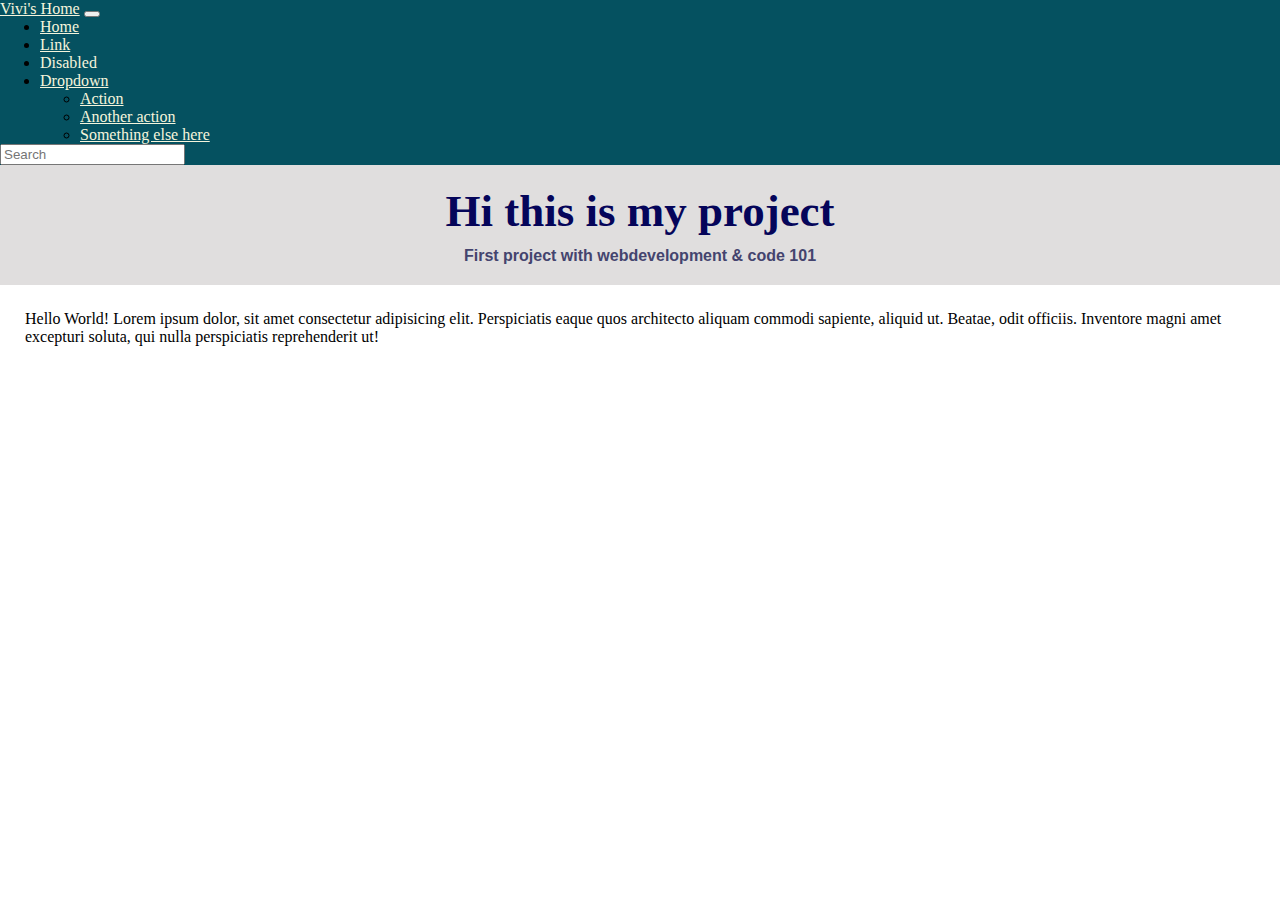
==== index.html @ 1131dd58 "assignment5" ====
<!DOCTYPE html>
<html lang="en">
  <head>
    <meta charset="UTF-8">
    <meta http-equiv="X-UA-Compatible" content="IE=edge">
    <meta name="viewport" content="width=device-width, initial-scale=1.0">
    <title>product app</title>
    <link rel="stylesheet" href="./stylesheet.css">
    <link href="https://cdn.jsdelivr.net/npm/bootstrap@5.2.3/dist/css/bootstrap.min.css" rel="stylesheet" integrity="sha384-rbsA2VBKQhggwzxH7pPCaAqO46MgnOM80zW1RWuH61DGLwZJEdK2Kadq2F9CUG65" crossorigin="anonymous">
  </head>
  <body>
    <nav class="navbar navbar-expand-sm" aria-label="Third navbar example">
      <div class="container-fluid">
        <a class="navbar-brand" id="site-brand" href="#">Vivi's Home</a>
        <button class="navbar-toggler" type="button" data-bs-toggle="collapse" data-bs-target="#navbarsExample03" aria-controls="navbarsExample03" aria-expanded="false" aria-label="Toggle navigation">
          <span class="navbar-toggler-icon"></span>
        </button>

        <div class="collapse navbar-collapse" id="navbarsExample03">
          <ul class="navbar-nav me-auto mb-2 mb-sm-0">
            <li class="nav-item">
              <a class="nav-link active" aria-current="page" href="#">Home</a>
            </li>
            <li class="nav-item">
              <a class="nav-link" href="#">Link</a>
            </li>
            <li class="nav-item">
              <a class="nav-link disabled">Disabled</a>
            </li>
            <li class="nav-item dropdown">
              <a class="nav-link dropdown-toggle" href="#" data-bs-toggle="dropdown" aria-expanded="false">Dropdown</a>
              <ul class="dropdown-menu">
                <li><a class="dropdown-item" href="#">Action</a></li>
                <li><a class="dropdown-item" href="#">Another action</a></li>
                <li><a class="dropdown-item" href="#">Something else here</a></li>
              </ul>
            </li>
          </ul>
          <form role="search">
            <input class="form-control" type="search" placeholder="Search" aria-label="Search">
          </form>
        </div>
      </div>
    </nav>
    <div class="header">
      <div class="header-text">
        <h1>Hi this is my project</h1>
        <h4>First project with webdevelopment & code 101</h4>
      </div>
    </div>
    <div class="text-body">
      <p>
        Hello World! Lorem ipsum dolor, sit amet consectetur adipisicing elit. Perspiciatis
        eaque quos architecto aliquam commodi sapiente, aliquid ut. Beatae, odit officiis.
        Inventore magni amet excepturi soluta, qui nulla perspiciatis reprehenderit ut!
      </p>
    </div>
    <script src="./assignments/assignment5.js"></script>
    <!--this is a comment-->
  <script src="https://cdn.jsdelivr.net/npm/bootstrap@5.2.3/dist/js/bootstrap.bundle.min.js" integrity="sha384-kenU1KFdBIe4zVF0s0G1M5b4hcpxyD9F7jL+jjXkk+Q2h455rYXK/7HAuoJl+0I4" crossorigin="anonymous"></script>
  </body>
</html>
---- stylesheet.css ----
* {
  box-sizing: border-box;
  margin: 0;
}

h1 {
  font-family: 'Times New Roman', Times, serif;
  color: rgb(5, 5, 90);
  font-size: 45px;
  padding-bottom: 10px;
}

h4 {
  font-family: Arial, Helvetica, sans-serif;
  color: rgb(68 68 110);
}

.header {
  background-color: rgb(224, 222, 222);
}

.header-text {
  padding: 20px;
  text-align: center;
}

.text-body {
  margin: 25px 25px;
}

.navbar {
  background-color: #055160;
}

.nav-item a {
  color:beige
}

#site-brand {
  color: beige;
}
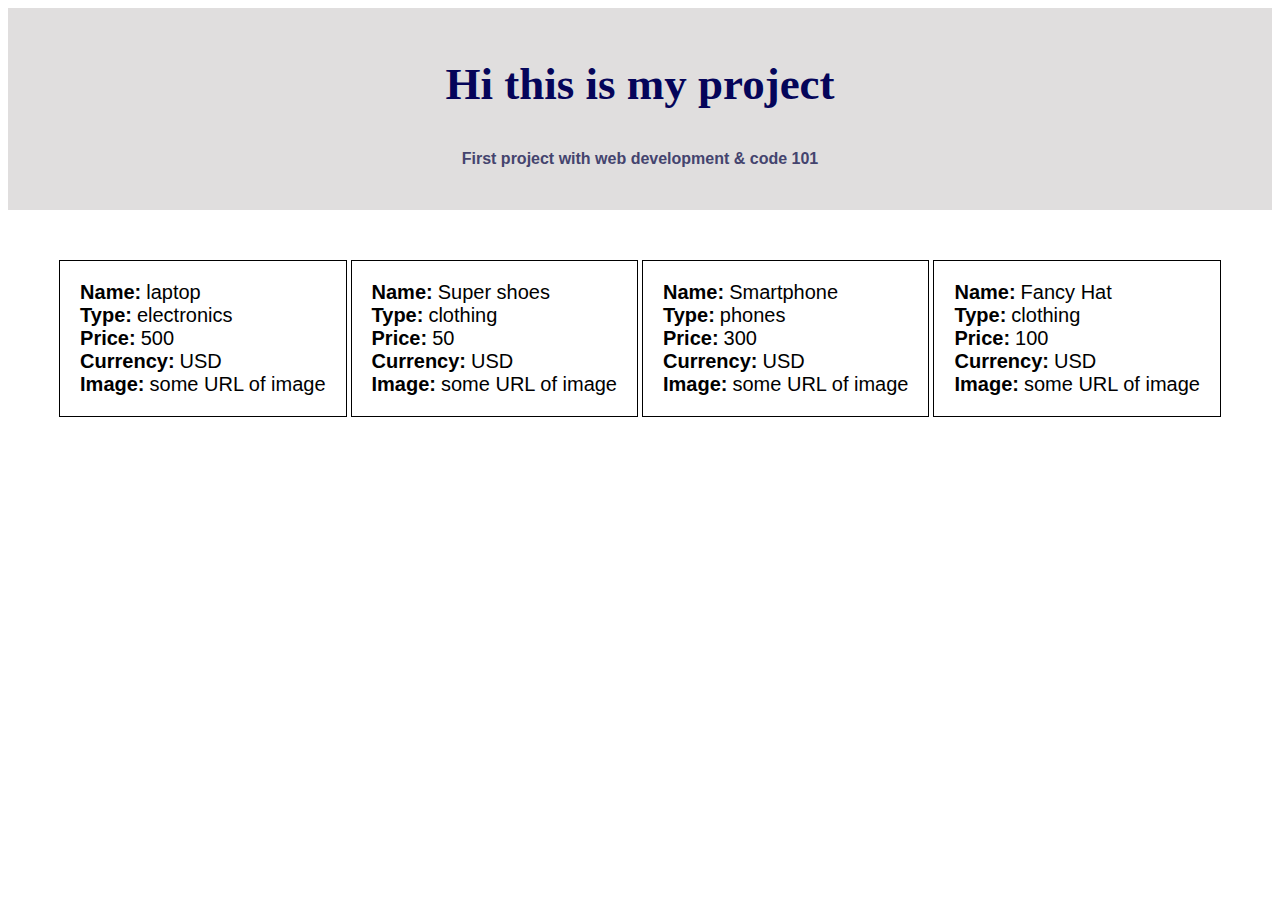
==== commit 2a258d53: "CSS basics" ====
--- a/index.html
+++ b/index.html
@@ -5,58 +5,89 @@
     <meta http-equiv="X-UA-Compatible" content="IE=edge">
     <meta name="viewport" content="width=device-width, initial-scale=1.0">
     <title>product app</title>
-    <link rel="stylesheet" href="./stylesheet.css">
-    <link href="https://cdn.jsdelivr.net/npm/bootstrap@5.2.3/dist/css/bootstrap.min.css" rel="stylesheet" integrity="sha384-rbsA2VBKQhggwzxH7pPCaAqO46MgnOM80zW1RWuH61DGLwZJEdK2Kadq2F9CUG65" crossorigin="anonymous">
+    <link rel="stylesheet" href="main.css">
   </head>
   <body>
-    <nav class="navbar navbar-expand-sm" aria-label="Third navbar example">
-      <div class="container-fluid">
-        <a class="navbar-brand" id="site-brand" href="#">Vivi's Home</a>
-        <button class="navbar-toggler" type="button" data-bs-toggle="collapse" data-bs-target="#navbarsExample03" aria-controls="navbarsExample03" aria-expanded="false" aria-label="Toggle navigation">
-          <span class="navbar-toggler-icon"></span>
-        </button>
-
-        <div class="collapse navbar-collapse" id="navbarsExample03">
-          <ul class="navbar-nav me-auto mb-2 mb-sm-0">
-            <li class="nav-item">
-              <a class="nav-link active" aria-current="page" href="#">Home</a>
-            </li>
-            <li class="nav-item">
-              <a class="nav-link" href="#">Link</a>
-            </li>
-            <li class="nav-item">
-              <a class="nav-link disabled">Disabled</a>
-            </li>
-            <li class="nav-item dropdown">
-              <a class="nav-link dropdown-toggle" href="#" data-bs-toggle="dropdown" aria-expanded="false">Dropdown</a>
-              <ul class="dropdown-menu">
-                <li><a class="dropdown-item" href="#">Action</a></li>
-                <li><a class="dropdown-item" href="#">Another action</a></li>
-                <li><a class="dropdown-item" href="#">Something else here</a></li>
-              </ul>
-            </li>
-          </ul>
-          <form role="search">
-            <input class="form-control" type="search" placeholder="Search" aria-label="Search">
-          </form>
-        </div>
-      </div>
-    </nav>
     <div class="header">
       <div class="header-text">
         <h1>Hi this is my project</h1>
-        <h4>First project with webdevelopment & code 101</h4>
+        <h4>First project with web development & code 101</h4>
       </div>
     </div>
-    <div class="text-body">
-      <p>
-        Hello World! Lorem ipsum dolor, sit amet consectetur adipisicing elit. Perspiciatis
-        eaque quos architecto aliquam commodi sapiente, aliquid ut. Beatae, odit officiis.
-        Inventore magni amet excepturi soluta, qui nulla perspiciatis reprehenderit ut!
-      </p>
+    <!-- Product 1 -->
+    <div class="page">
+      <div class="container">
+        <div class="product">
+          <div class="product-field">
+            <span class="product-label">Name:</span>laptop
+          </div>
+          <div class="product-field">
+            <span class="product-label">Type:</span>electronics
+          </div>
+          <div class="product-field">
+            <span class="product-label">Price:</span>500
+          </div>
+          <div class="product-field">
+            <span class="product-label">Currency:</span>USD
+          </div>
+          <div class="product-field">
+            <span class="product-label">Image:</span>some URL of image
+          </div>
+        </div>
+        <div class="product">
+          <div class="product-field">
+            <span class="product-label">Name:</span>Super shoes
+          </div>
+          <div class="product-field">
+            <span class="product-label">Type:</span>clothing
+          </div>
+          <div class="product-field">
+            <span class="product-label">Price:</span>50
+          </div>
+          <div class="product-field">
+            <span class="product-label">Currency:</span>USD
+          </div>
+          <div class="product-field">
+            <span class="product-label">Image:</span>some URL of image
+          </div>
+        </div>
+        <div class="product">
+          <div class="product-field">
+            <span class="product-label">Name:</span>Smartphone
+          </div>
+          <div class="product-field">
+            <span class="product-label">Type:</span>phones
+          </div>
+          <div class="product-field">
+            <span class="product-label">Price:</span>300
+          </div>
+          <div class="product-field">
+            <span class="product-label">Currency:</span>USD
+          </div>
+          <div class="product-field">
+            <span class="product-label">Image:</span>some URL of image
+          </div>
+        </div>
+        <div class="product">
+          <div class="product-field">
+            <span class="product-label">Name:</span>Fancy Hat
+          </div>
+          <div class="product-field">
+            <span class="product-label">Type:</span>clothing
+          </div>
+          <div class="product-field">
+            <span class="product-label">Price:</span>100
+          </div>
+          <div class="product-field">
+            <span class="product-label">Currency:</span>USD
+          </div>
+          <div class="product-field">
+            <span class="product-label">Image:</span>some URL of image
+          </div>
+        </div>
+      </div>
     </div>
-    <script src="./assignments/assignment5.js"></script>
+    <script src="./main.js"></script>
     <!--this is a comment-->
-  <script src="https://cdn.jsdelivr.net/npm/bootstrap@5.2.3/dist/js/bootstrap.bundle.min.js" integrity="sha384-kenU1KFdBIe4zVF0s0G1M5b4hcpxyD9F7jL+jjXkk+Q2h455rYXK/7HAuoJl+0I4" crossorigin="anonymous"></script>
   </body>
 </html>
--- a/main.css
+++ b/main.css
@@ -0,0 +1,53 @@
+/** {*/
+/*  box-sizing: border-box;*/
+/*  margin: 0;*/
+/*}*/
+
+h1 {
+  font-family: 'Times New Roman', Times, serif;
+  color: rgb(5, 5, 90);
+  font-size: 45px;
+  padding-bottom: 10px;
+}
+
+h4 {
+  font-family: Arial, Helvetica, sans-serif;
+  color: rgb(68 68 110);
+}
+
+.header {
+  background-color: rgb(224, 222, 222);
+}
+
+.header-text {
+  padding: 20px;
+  text-align: center;
+}
+
+.product {
+  padding: 20px;
+  border: 1px solid black;
+  margin-bottom: 20px;
+  display: inline-block;
+  text-align: left;
+  font-family: sans-serif;
+}
+
+.product-field {
+  font-size: 20px;
+}
+
+.product-label {
+  font-weight: bold;
+  margin-right: 5px;
+}
+
+.container {
+  max-width: 1280px;
+  margin: auto;
+  text-align:center;
+}
+
+.page {
+  padding-top: 50px;
+}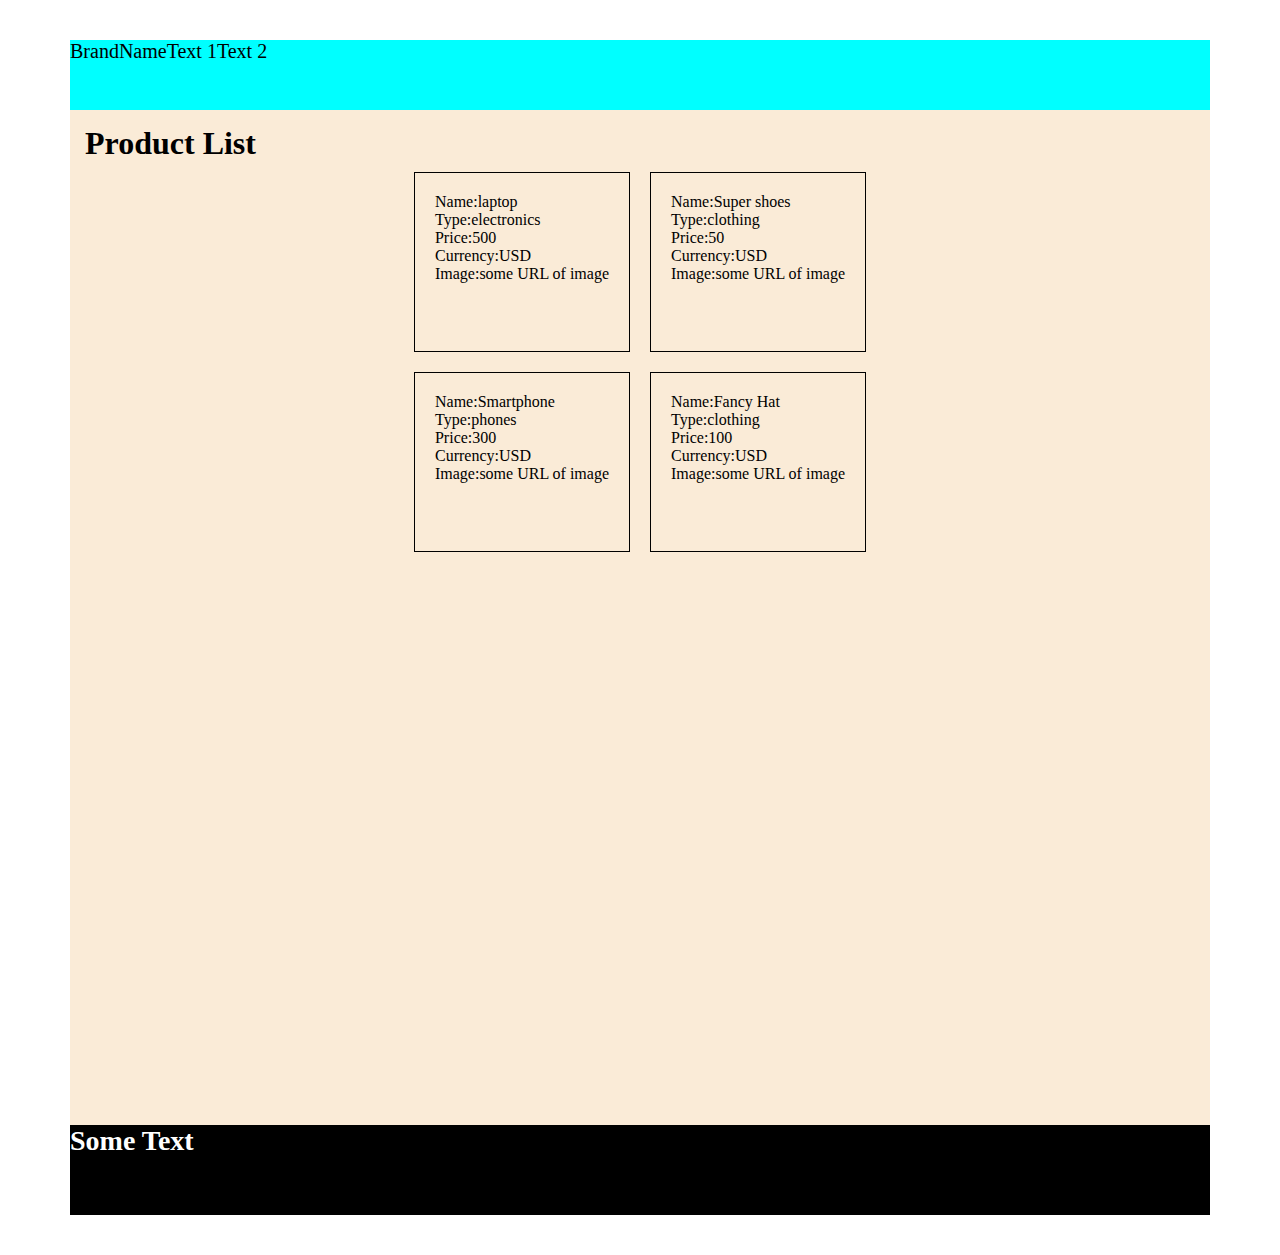
==== commit 01c6cc98: "assignment6 wip" ====
--- a/index.html
+++ b/index.html
@@ -5,86 +5,104 @@
     <meta http-equiv="X-UA-Compatible" content="IE=edge">
     <meta name="viewport" content="width=device-width, initial-scale=1.0">
     <title>product app</title>
-    <link rel="stylesheet" href="main.css">
+    <link rel="stylesheet" href="assignments/assignment6.css">
   </head>
   <body>
-    <div class="header">
-      <div class="header-text">
-        <h1>Hi this is my project</h1>
-        <h4>First project with web development & code 101</h4>
-      </div>
-    </div>
     <!-- Product 1 -->
     <div class="page">
+      <div class="header">
+        <div class="brand-name">
+          BrandName
+        </div>
+        <div class="navbar-text">
+          Text 1
+        </div>
+        <div class="navbar-text">
+          Text 2
+        </div>
+      </div>
       <div class="container">
-        <div class="product">
-          <div class="product-field">
-            <span class="product-label">Name:</span>laptop
+        <div class="product-list">
+          <h1>Product List</h1>
+          <div class="row1">
+            <div id="product1" class="product">
+              <div class="product-field">
+                <span class="product-label">Name:</span>laptop
+              </div>
+              <div class="product-field">
+                <span class="product-label">Type:</span>electronics
+              </div>
+              <div class="product-field">
+                <span class="product-label">Price:</span>500
+              </div>
+              <div class="product-field">
+                <span class="product-label">Currency:</span>USD
+              </div>
+              <div class="product-field">
+                <span class="product-label">Image:</span>some URL of image
+              </div>
+            </div>
+
+            <div id="product2" class="product">
+              <div class="product-field">
+                <span class="product-label">Name:</span>Super shoes
+              </div>
+              <div class="product-field">
+                <span class="product-label">Type:</span>clothing
+              </div>
+              <div class="product-field">
+                <span class="product-label">Price:</span>50
+              </div>
+              <div class="product-field">
+                <span class="product-label">Currency:</span>USD
+              </div>
+              <div class="product-field">
+                <span class="product-label">Image:</span>some URL of image
+              </div>
+            </div>
           </div>
-          <div class="product-field">
-            <span class="product-label">Type:</span>electronics
-          </div>
-          <div class="product-field">
-            <span class="product-label">Price:</span>500
-          </div>
-          <div class="product-field">
-            <span class="product-label">Currency:</span>USD
-          </div>
-          <div class="product-field">
-            <span class="product-label">Image:</span>some URL of image
+
+          <div class="row2">
+            <div id="product3" class="product">
+              <div class="product-field">
+                <span class="product-label">Name:</span>Smartphone
+              </div>
+              <div class="product-field">
+                <span class="product-label">Type:</span>phones
+              </div>
+              <div class="product-field">
+                <span class="product-label">Price:</span>300
+              </div>
+              <div class="product-field">
+                <span class="product-label">Currency:</span>USD
+              </div>
+              <div class="product-field">
+                <span class="product-label">Image:</span>some URL of image
+              </div>
+            </div>
+
+            <div id="product4" class="product">
+              <div class="product-field">
+                <span class="product-label">Name:</span>Fancy Hat
+              </div>
+              <div class="product-field">
+                <span class="product-label">Type:</span>clothing
+              </div>
+              <div class="product-field">
+                <span class="product-label">Price:</span>100
+              </div>
+              <div class="product-field">
+                <span class="product-label">Currency:</span>USD
+              </div>
+              <div class="product-field">
+                <span class="product-label">Image:</span>some URL of image
+              </div>
+            </div>
           </div>
         </div>
-        <div class="product">
-          <div class="product-field">
-            <span class="product-label">Name:</span>Super shoes
-          </div>
-          <div class="product-field">
-            <span class="product-label">Type:</span>clothing
-          </div>
-          <div class="product-field">
-            <span class="product-label">Price:</span>50
-          </div>
-          <div class="product-field">
-            <span class="product-label">Currency:</span>USD
-          </div>
-          <div class="product-field">
-            <span class="product-label">Image:</span>some URL of image
-          </div>
-        </div>
-        <div class="product">
-          <div class="product-field">
-            <span class="product-label">Name:</span>Smartphone
-          </div>
-          <div class="product-field">
-            <span class="product-label">Type:</span>phones
-          </div>
-          <div class="product-field">
-            <span class="product-label">Price:</span>300
-          </div>
-          <div class="product-field">
-            <span class="product-label">Currency:</span>USD
-          </div>
-          <div class="product-field">
-            <span class="product-label">Image:</span>some URL of image
-          </div>
-        </div>
-        <div class="product">
-          <div class="product-field">
-            <span class="product-label">Name:</span>Fancy Hat
-          </div>
-          <div class="product-field">
-            <span class="product-label">Type:</span>clothing
-          </div>
-          <div class="product-field">
-            <span class="product-label">Price:</span>100
-          </div>
-          <div class="product-field">
-            <span class="product-label">Currency:</span>USD
-          </div>
-          <div class="product-field">
-            <span class="product-label">Image:</span>some URL of image
-          </div>
-        </div>
+      </div>
+      <div class="footer">
+        Some Text
       </div>
     </div>
     <script src="./main.js"></script>
--- a/assignments/assignment6.css
+++ b/assignments/assignment6.css
@@ -0,0 +1,72 @@
+* {
+  box-sizing: border-box;
+  margin: 0;
+}
+
+.page {
+    margin: 40px 70px;
+    background-color: antiquewhite;
+}
+
+.header {
+    background-color: cyan;
+    font-size: 20px;
+    display: flex;
+    flex-direction: row;
+    height: 70px;
+}
+ .brand-name {
+    display: flex;
+    align-items: flex-start;
+ }
+
+ .navbar-text {
+    display: flex;
+    justify-content: flex-end;
+ }
+
+ .container {
+     height: 1000px;
+     max-width: 1480px;
+     margin: auto;
+ }
+
+ .product-list {
+     height: 100%;
+     margin: 15px;
+ }
+
+ .row1 {
+     display: flex;
+     justify-content: center;
+ }
+
+ .row2 {
+     display: flex;
+     justify-content: center;
+ }
+
+ .product {
+     border: 1px solid black;
+     padding: 20px;
+     height: 180px;
+     margin: 10px;
+ }
+
+ .product-field {
+
+ }
+
+ .product-label {
+
+ }
+
+.footer {
+    background-color: black;
+    font-weight: bold;
+    font-size: 28px;
+    color: white;
+    height: 90px;
+    display: flex;
+    flex-direction: row;
+}
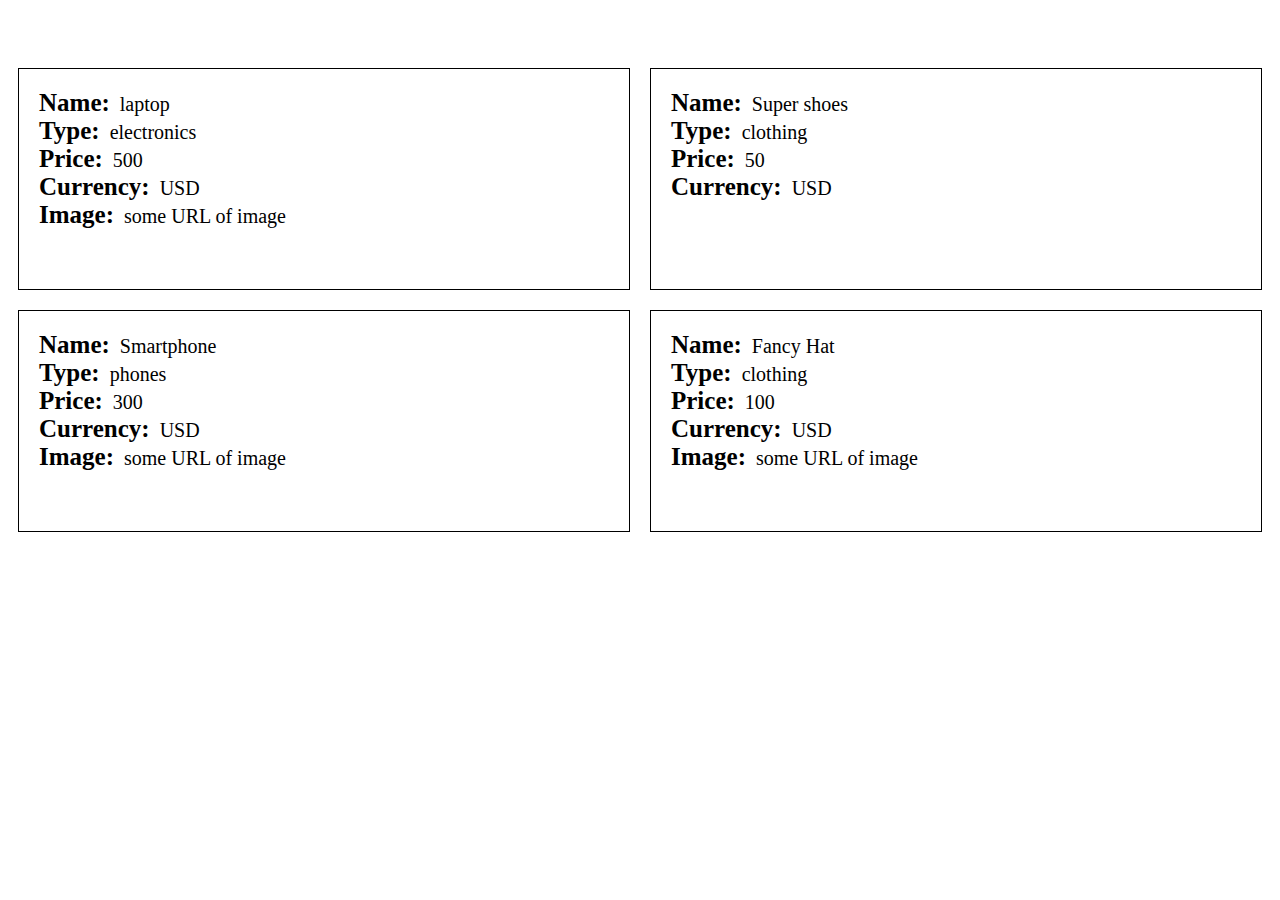
==== commit ec8e88ad: "assignment6 done" ====
--- a/index.html
+++ b/index.html
@@ -5,26 +5,14 @@
     <meta http-equiv="X-UA-Compatible" content="IE=edge">
     <meta name="viewport" content="width=device-width, initial-scale=1.0">
     <title>product app</title>
-    <link rel="stylesheet" href="assignments/assignment6.css">
+    <link rel="stylesheet" href="./main.css">
   </head>
   <body>
     <!-- Product 1 -->
     <div class="page">
-      <div class="header">
-        <div class="brand-name">
-          BrandName
-        </div>
-        <div class="navbar-text">
-          Text 1
-        </div>
-        <div class="navbar-text">
-          Text 2
-        </div>
-      </div>
       <div class="container">
         <div class="product-list">
-          <h1>Product List</h1>
-          <div class="row1">
+          <div class="product-row">
             <div id="product1" class="product">
               <div class="product-field">
                 <span class="product-label">Name:</span>laptop
@@ -56,13 +44,13 @@
               <div class="product-field">
                 <span class="product-label">Currency:</span>USD
               </div>
-              <div class="product-field">
-                <span class="product-label">Image:</span>some URL of image
-              </div>
+              <!--              <div class="product-field">-->
+              <!--                <span class="product-label">Image:</span>some URL of image-->
+              <!--              </div>-->
             </div>
           </div>
 
-          <div class="row2">
+          <div class="product-row">
             <div id="product3" class="product">
               <div class="product-field">
                 <span class="product-label">Name:</span>Smartphone
@@ -101,9 +89,6 @@
           </div>
         </div>
       </div>
-      <div class="footer">
-        Some Text
-      </div>
     </div>
     <script src="./main.js"></script>
     <!--this is a comment-->
--- a/main.css
+++ b/main.css
@@ -0,0 +1,41 @@
+.container {
+  max-width: 1480px;
+  margin: auto;
+  position: relative;
+}
+
+.page {
+  padding-top: 50px;
+}
+
+.product {
+  flex: 1;
+  border: 1px solid black;
+  padding: 20px;
+  height: 180px;
+  margin: 10px;
+}
+
+.product-field {
+  font-size: 20px;
+}
+
+.product-label {
+  margin-right: 10px;
+  font-weight: bold;
+  font-size: 25px;
+}
+
+.product-list {
+  height: 100%;
+  display: flex;
+  flex-direction: column;
+}
+
+.product-row {
+  display: flex;
+}
+
+
+
+
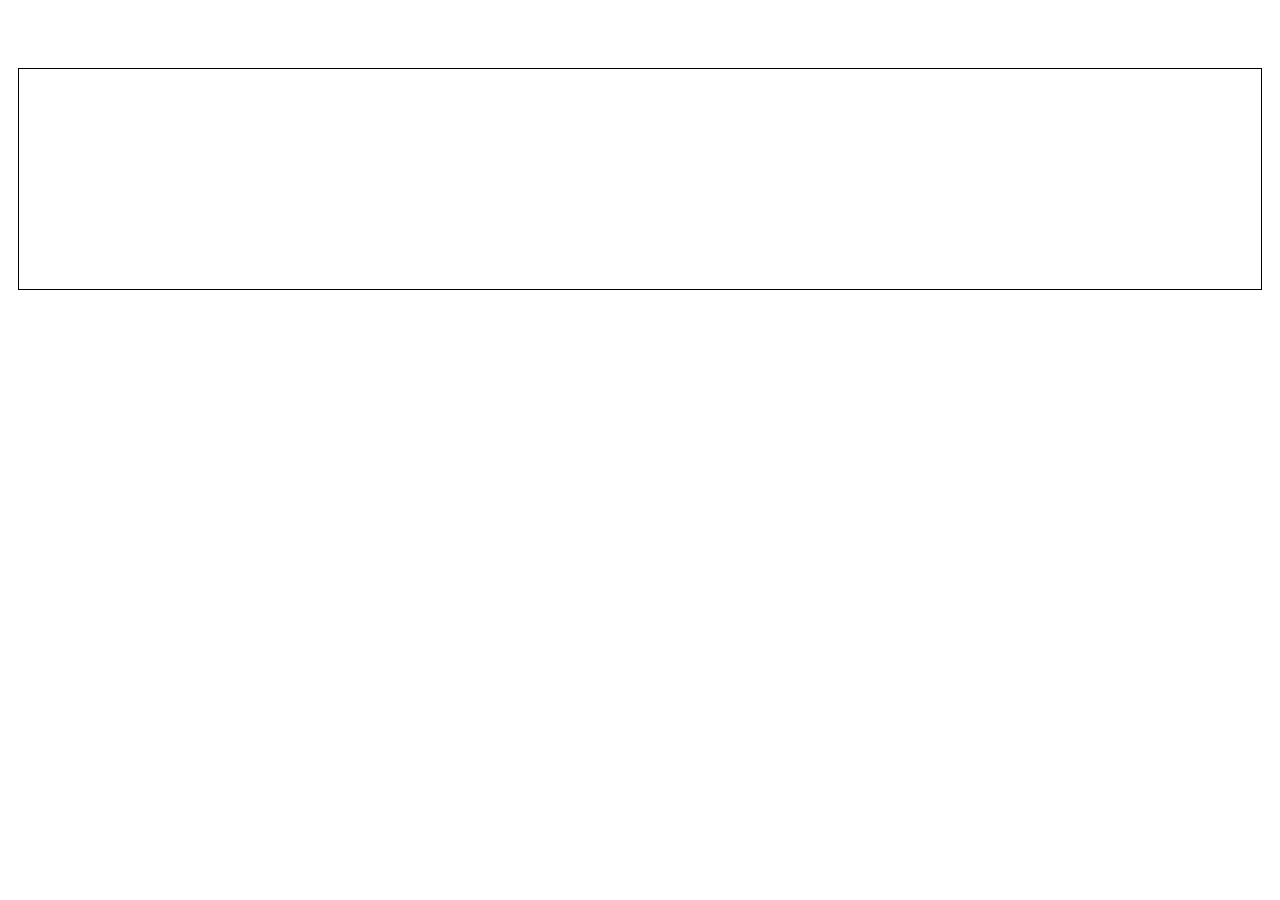
==== commit b29c12d1: "create html elements" ====
--- a/index.html
+++ b/index.html
@@ -11,85 +11,29 @@
     <!-- Product 1 -->
     <div class="page">
       <div class="container">
-        <div class="product-list">
-          <div class="product-row">
-            <div id="product1" class="product">
-              <div class="product-field">
-                <span class="product-label">Name:</span>laptop
-              </div>
-              <div class="product-field">
-                <span class="product-label">Type:</span>electronics
-              </div>
-              <div class="product-field">
-                <span class="product-label">Price:</span>500
-              </div>
-              <div class="product-field">
-                <span class="product-label">Currency:</span>USD
-              </div>
-              <div class="product-field">
-                <span class="product-label">Image:</span>some URL of image
-              </div>
-            </div>
-
-            <div id="product2" class="product">
-              <div class="product-field">
-                <span class="product-label">Name:</span>Super shoes
-              </div>
-              <div class="product-field">
-                <span class="product-label">Type:</span>clothing
-              </div>
-              <div class="product-field">
-                <span class="product-label">Price:</span>50
-              </div>
-              <div class="product-field">
-                <span class="product-label">Currency:</span>USD
-              </div>
-              <!--              <div class="product-field">-->
-              <!--                <span class="product-label">Image:</span>some URL of image-->
-              <!--              </div>-->
-            </div>
-          </div>
-
-          <div class="product-row">
-            <div id="product3" class="product">
-              <div class="product-field">
-                <span class="product-label">Name:</span>Smartphone
-              </div>
-              <div class="product-field">
-                <span class="product-label">Type:</span>phones
-              </div>
-              <div class="product-field">
-                <span class="product-label">Price:</span>300
-              </div>
-              <div class="product-field">
-                <span class="product-label">Currency:</span>USD
-              </div>
-              <div class="product-field">
-                <span class="product-label">Image:</span>some URL of image
-              </div>
-            </div>
-
-            <div id="product4" class="product">
-              <div class="product-field">
-                <span class="product-label">Name:</span>Fancy Hat
-              </div>
-              <div class="product-field">
-                <span class="product-label">Type:</span>clothing
-              </div>
-              <div class="product-field">
-                <span class="product-label">Price:</span>100
-              </div>
-              <div class="product-field">
-                <span class="product-label">Currency:</span>USD
-              </div>
-              <div class="product-field">
-                <span class="product-label">Image:</span>some URL of image
-              </div>
-            </div>
-          </div>
+        <div id="productContainer" class="product-list">
+<!--          <div class="product-row">-->
+<!--            <div id="product1" class="product">-->
+<!--              <div class="product-field">-->
+<!--                <span class="product-label">Name:</span>laptop-->
+<!--              </div>-->
+<!--              <div class="product-field">-->
+<!--                <span class="product-label">Type:</span>electronics-->
+<!--              </div>-->
+<!--              <div class="product-field">-->
+<!--                <span class="product-label">Price:</span>500-->
+<!--              </div>-->
+<!--              <div class="product-field">-->
+<!--                <span class="product-label">Currency:</span>USD-->
+<!--              </div>-->
+<!--              <div class="product-field">-->
+<!--                <span class="product-label">Image:</span>some URL of image-->
+<!--             </div>-->
+<!--           </div>-->
+<!--         </div>-->
+         </div>
         </div>
       </div>
-    </div>
     <script src="./main.js"></script>
     <!--this is a comment-->
   </body>
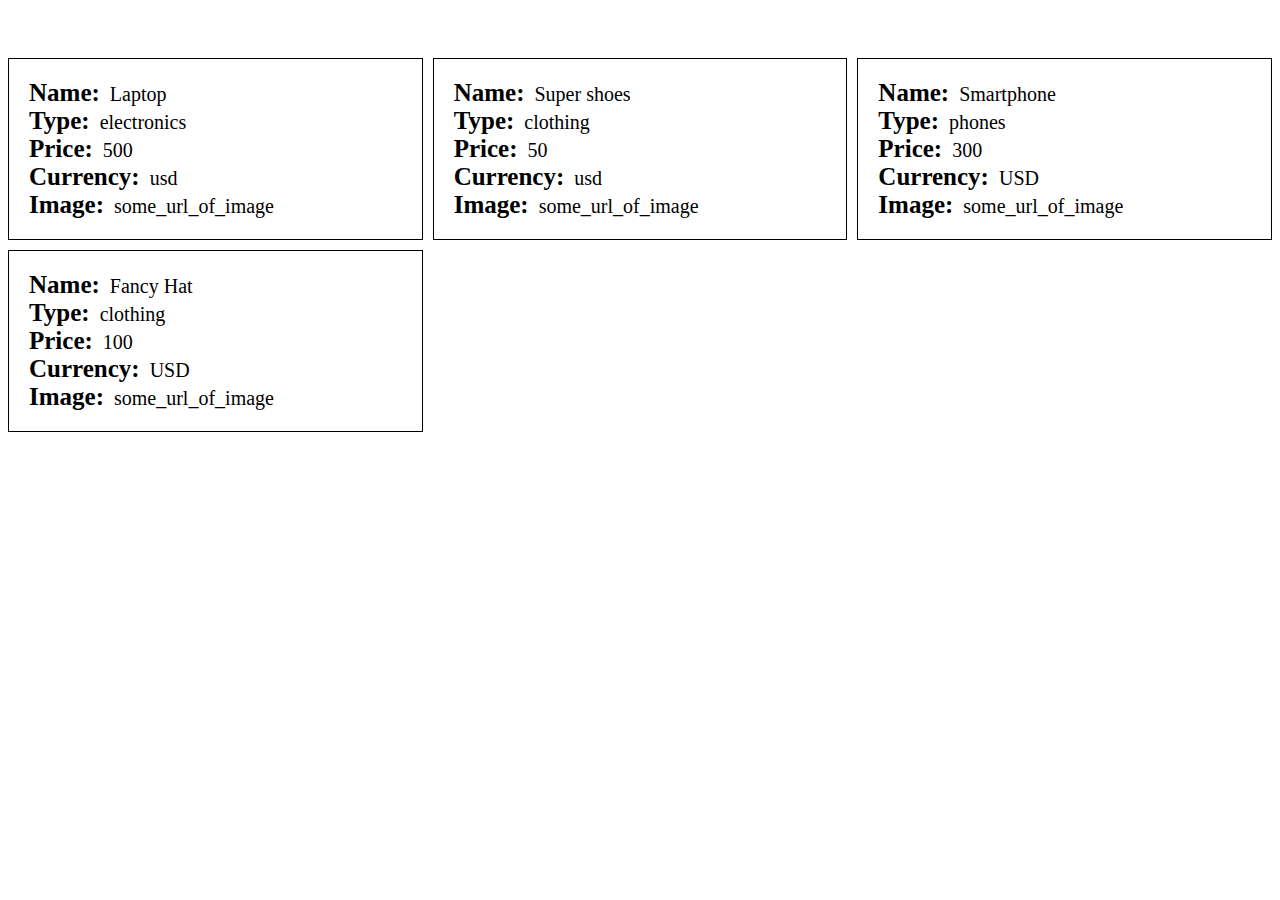
==== commit 79978fce: "refactor code in modules and grid" ====
--- a/index.html
+++ b/index.html
@@ -5,36 +5,19 @@
     <meta http-equiv="X-UA-Compatible" content="IE=edge">
     <meta name="viewport" content="width=device-width, initial-scale=1.0">
     <title>product app</title>
-    <link rel="stylesheet" href="./main.css">
+    <link rel="stylesheet" href="styles/main.css">
   </head>
   <body>
     <!-- Product 1 -->
     <div class="page">
       <div class="container">
-        <div id="productContainer" class="product-list">
-<!--          <div class="product-row">-->
-<!--            <div id="product1" class="product">-->
-<!--              <div class="product-field">-->
-<!--                <span class="product-label">Name:</span>laptop-->
-<!--              </div>-->
-<!--              <div class="product-field">-->
-<!--                <span class="product-label">Type:</span>electronics-->
-<!--              </div>-->
-<!--              <div class="product-field">-->
-<!--                <span class="product-label">Price:</span>500-->
-<!--              </div>-->
-<!--              <div class="product-field">-->
-<!--                <span class="product-label">Currency:</span>USD-->
-<!--              </div>-->
-<!--              <div class="product-field">-->
-<!--                <span class="product-label">Image:</span>some URL of image-->
-<!--             </div>-->
-<!--           </div>-->
-<!--         </div>-->
+        <div id="productContainer" class="product-grid">
          </div>
         </div>
       </div>
-    <script src="./main.js"></script>
+    <script src="./src/Product.js"></script>
+    <script src="./src/reactivity.js"></script>
+    <script src="./src/main.js"></script>
     <!--this is a comment-->
   </body>
 </html>
--- a/styles/main.css
+++ b/styles/main.css
@@ -0,0 +1,39 @@
+.container {
+  max-width: 1480px;
+  margin: auto;
+  position: relative;
+}
+
+.page {
+  padding-top: 50px;
+}
+
+.product {
+  border: 1px solid black;
+  padding: 20px;
+}
+
+.product-field {
+  font-size: 20px;
+}
+
+.product-label {
+  margin-right: 10px;
+  font-weight: bold;
+  font-size: 25px;
+}
+
+.product-grid {
+  display: grid;
+  grid-template-columns: auto auto auto;
+  grid-column-gap: 10px;
+  row-gap: 10px;
+}
+
+.product-row {
+  display: flex;
+}
+
+
+
+
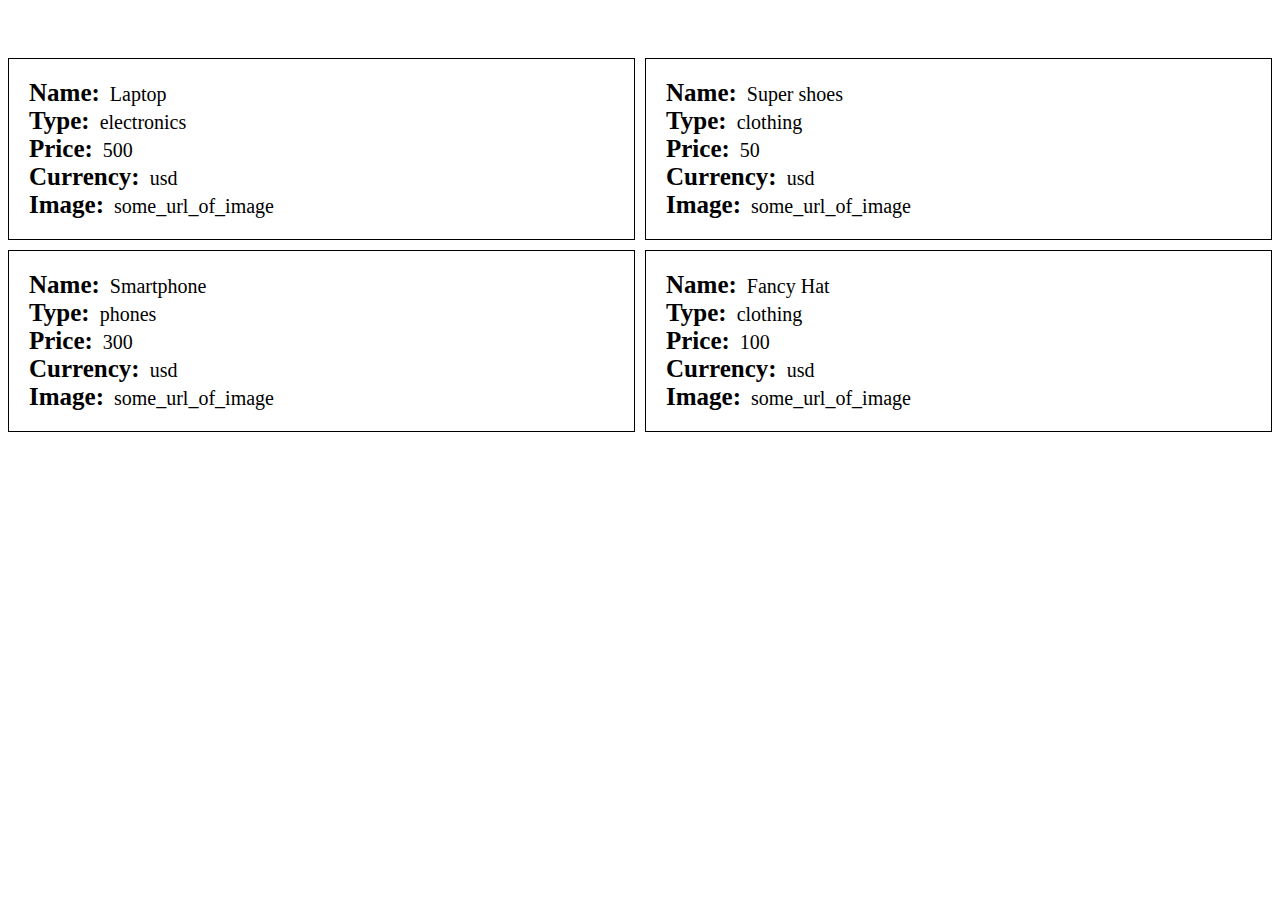
==== commit bfcec5b8: "reactivity assignment and refactor" ====
--- a/index.html
+++ b/index.html
@@ -12,11 +12,13 @@
     <div class="page">
       <div class="container">
         <div id="productContainer" class="product-grid">
-         </div>
         </div>
       </div>
+    </div>
+    <script src="./src/data.js"></script>
+    <script src="./src/utils.js"></script>
+    <script src="./src/reactivity.js"></script>
     <script src="./src/Product.js"></script>
-    <script src="./src/reactivity.js"></script>
     <script src="./src/main.js"></script>
     <!--this is a comment-->
   </body>
--- a/styles/main.css
+++ b/styles/main.css
@@ -25,14 +25,14 @@
 
 .product-grid {
   display: grid;
-  grid-template-columns: auto auto auto;
+  grid-template-columns: auto auto;
   grid-column-gap: 10px;
   row-gap: 10px;
 }
 
-.product-row {
-  display: flex;
-}
+/*.product-row {*/
+/*  display: flex;*/
+/*}*/
 
 
 
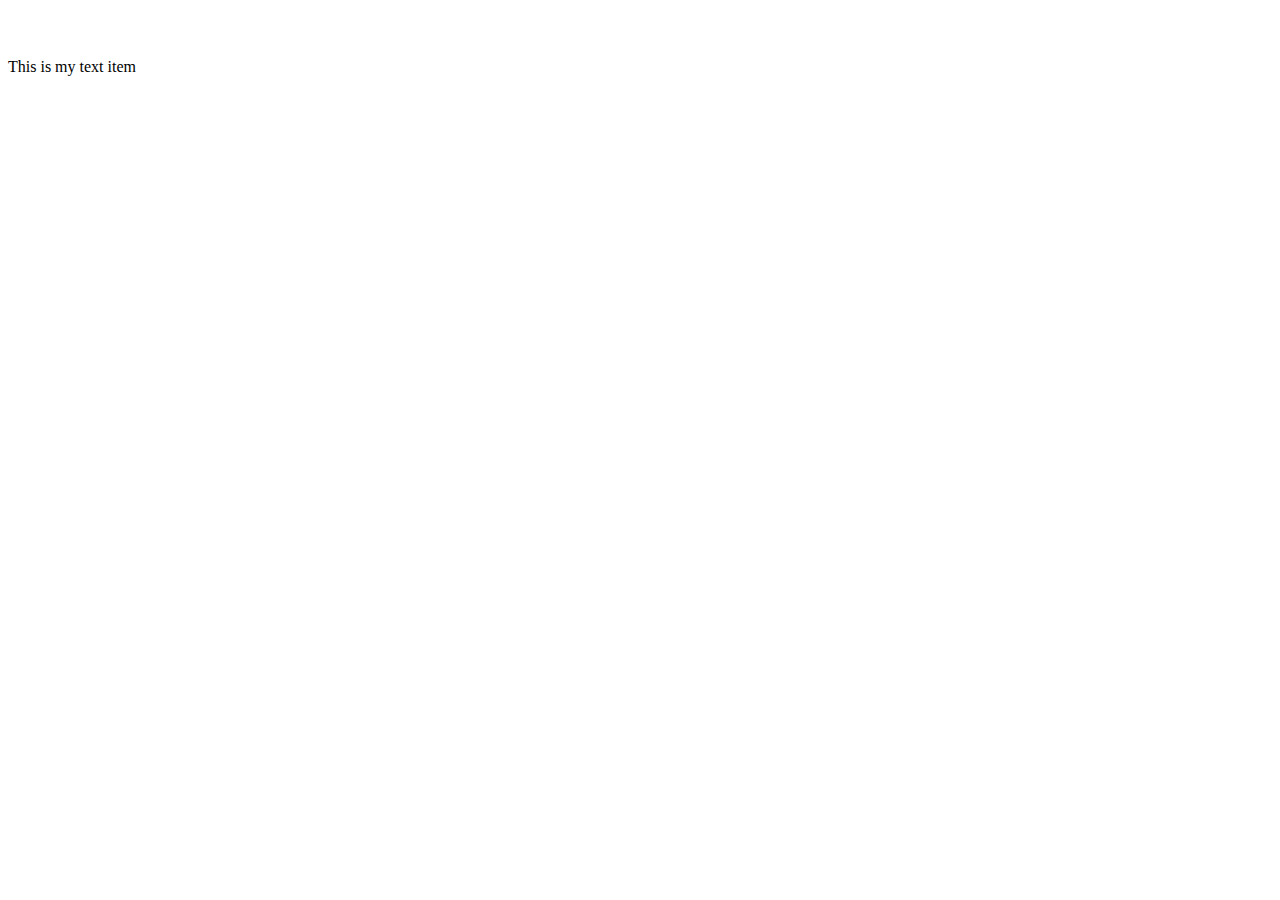
==== commit 0291af6c: "reactivity assignment and refactor" ====
--- a/index.html
+++ b/index.html
@@ -13,9 +13,9 @@
       <div class="container">
         <div id="productContainer" class="product-grid">
         </div>
+        <div id="testContainer"></div>
       </div>
     </div>
-    <script src="./src/data.js"></script>
     <script src="./src/utils.js"></script>
     <script src="./src/reactivity.js"></script>
     <script src="./src/Product.js"></script>
--- a/styles/main.css
+++ b/styles/main.css
@@ -11,6 +11,14 @@
 .product {
   border: 1px solid black;
   padding: 20px;
+}
+
+.product-on-stock {
+  border-color: green;
+}
+
+.product-not-on-stock {
+  border-color: red;
 }
 
 .product-field {
